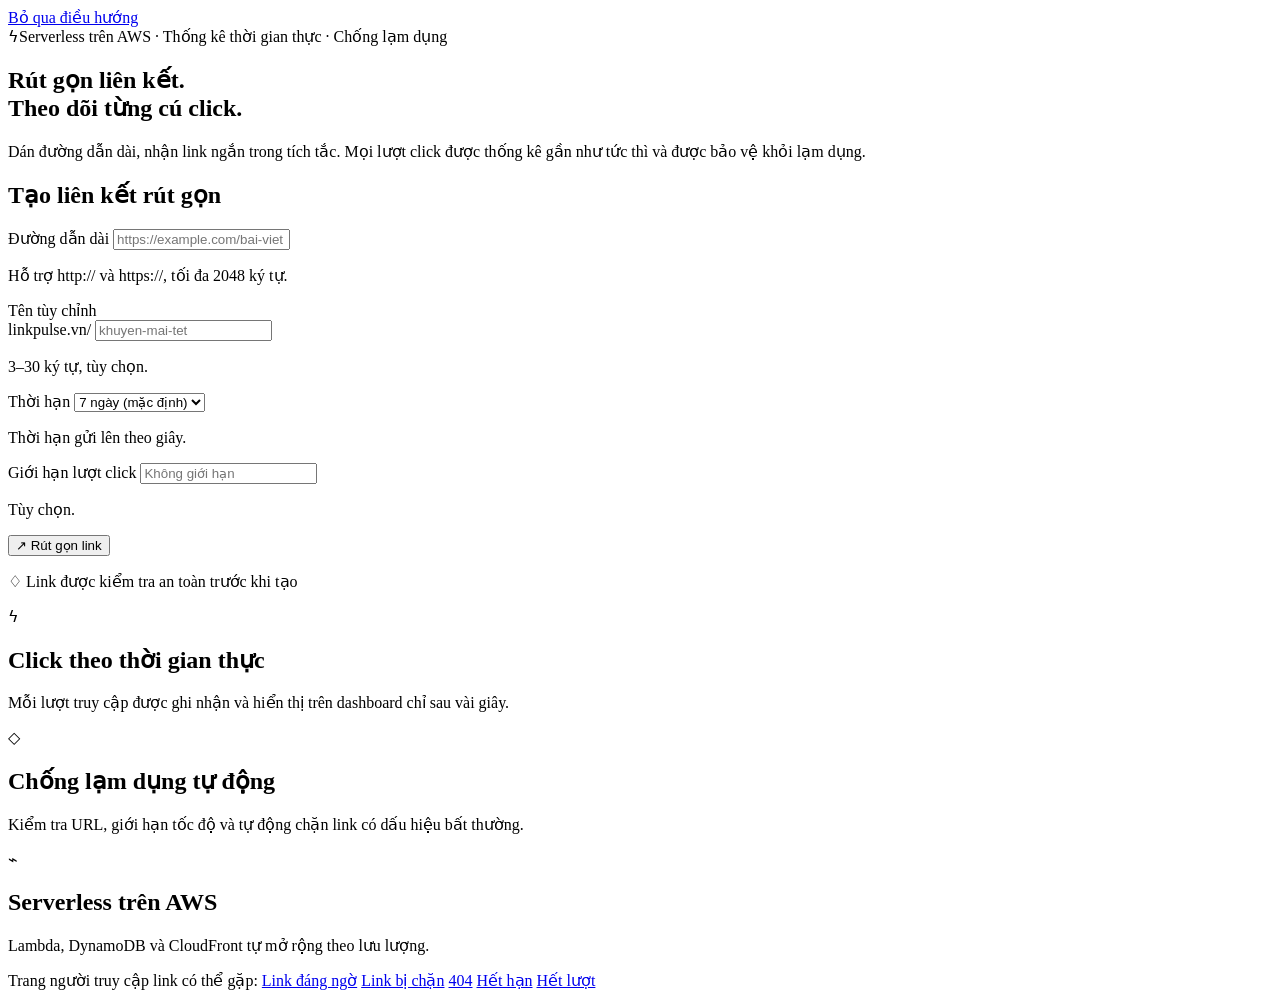
==== frontend/index.html @ 50fee35e "feat: tạm hoàn thiện frontend TV2" ====
<!doctype html>
<html lang="vi">
<head>
  <meta charset="utf-8">
  <meta name="viewport" content="width=device-width, initial-scale=1">
  <meta name="description" content="Rút gọn liên kết an toàn với LinkPulse.">
  <title>Rút gọn liên kết — LinkPulse</title>
  <link rel="icon" href="/favicon.svg" type="image/svg+xml">
  <link rel="stylesheet" href="/css/tokens.css">
  <link rel="stylesheet" href="/css/style.css">
  <!-- Mỗi trang chỉ tải module JavaScript phục vụ đúng chức năng của trang đó. -->
  <script type="module" src="/js/home.js"></script>
</head>
<body>
  <a class="skip-link" href="#main">Bỏ qua điều hướng</a>
  <header class="site-header" data-site-header></header>
  <main id="main" class="container main-content">
    <!-- Phần giới thiệu và form là nội dung chính của trang rút gọn link. -->
    <section class="home-intro">
      <span class="pill home-pill"><span aria-hidden="true">ϟ</span>Serverless trên AWS · Thống kê thời gian thực · Chống lạm dụng</span>
      <h1>Rút gọn liên kết.<br>Theo dõi từng cú click.</h1>
      <p>Dán đường dẫn dài, nhận link ngắn trong tích tắc. Mọi lượt click được thống kê gần như tức thì và được bảo vệ khỏi lạm dụng.</p>
    </section>

    <section class="surface home-form" aria-labelledby="create-heading">
      <h2 id="create-heading" class="sr-only">Tạo liên kết rút gọn</h2>
      <div id="form-notice" class="notice" role="status" aria-live="polite" hidden>
        <div class="notice-content"></div>
        <button class="icon-button" type="button" aria-label="Đóng thông báo" data-dismiss-notice>×</button>
      </div>
      <form id="shorten-form" novalidate>
        <div class="field">
            <label for="url-input">Đường dẫn dài</label>
            <input id="url-input" name="url" type="url" inputmode="url" autocomplete="url" maxlength="2048" placeholder="https://example.com/bai-viet" aria-describedby="url-hint url-error" required>
            <p id="url-hint" class="field-hint">Hỗ trợ http:// và https://, tối đa 2048 ký tự.</p>
            <p id="url-error" class="field-error" aria-live="polite"></p>
        </div>
        <div class="options-grid">
          <div class="field">
            <label for="alias-input">Tên tùy chỉnh</label>
            <div class="alias-input">
              <span class="alias-prefix" aria-hidden="true">linkpulse.vn/</span>
              <input id="alias-input" name="alias" type="text" minlength="3" maxlength="30" autocomplete="off" placeholder="khuyen-mai-tet" aria-describedby="alias-hint alias-error">
            </div>
            <p id="alias-hint" class="field-hint">3–30 ký tự, tùy chọn.</p>
            <p id="alias-error" class="field-error" aria-live="polite"></p>
          </div>
          <div class="field">
            <label for="expiry-input">Thời hạn</label>
            <select id="expiry-input" name="expiry">
              <option value="3600">1 giờ</option>
              <option value="86400">24 giờ</option>
              <option value="604800" selected>7 ngày (mặc định)</option>
              <option value="2592000">30 ngày</option>
              <option value="">Không hết hạn</option>
            </select>
            <p class="field-hint">Thời hạn gửi lên theo giây.</p>
          </div>
          <div class="field">
            <label for="max-clicks-input">Giới hạn lượt click</label>
            <input id="max-clicks-input" name="max_clicks" type="number" min="1" step="1" inputmode="numeric" placeholder="Không giới hạn" aria-describedby="clicks-error">
            <p class="field-hint">Tùy chọn.</p>
            <p id="clicks-error" class="field-error" aria-live="polite"></p>
          </div>
        </div>
        <button id="submit-button" class="btn btn-primary btn-large" type="submit"><span aria-hidden="true">↗</span> Rút gọn link</button>
        <p class="home-note"><span aria-hidden="true">♢</span> Link được kiểm tra an toàn trước khi tạo</p>
      </form>
      <section id="result-card" class="result-card" aria-live="polite" hidden>
        <div class="result-top">
          <p id="result-title" class="result-title"></p>
          <span id="result-status" class="pill pill-active">Đang hoạt động</span>
        </div>
        <div class="result-link">
          <a id="short-url" class="mono" target="_blank" rel="noopener noreferrer"></a>
          <button id="copy-button" class="btn btn-secondary btn-small" type="button">Sao chép</button>
        </div>
        <p id="result-destination" class="result-details"></p>
        <div class="result-meta">
          <span id="result-expiry"></span>
          <span id="result-limit"></span>
          <span>Đã qua kiểm tra URL</span>
        </div>
        <div class="result-actions">
          <a id="result-stats" class="btn btn-secondary btn-small" href="/dashboard.html">Xem thống kê</a>
          <button id="new-link-button" class="btn btn-ghost btn-small" type="button">Tạo link khác</button>
        </div>
      </section>
    </section>
    <!-- Các thẻ dưới đây giới thiệu tính năng, không thay thế trạng thái backend. -->
    <section class="feature-grid" aria-label="Tính năng LinkPulse">
      <article class="surface feature-card">
        <span class="feature-icon" aria-hidden="true">ϟ</span>
        <h2>Click theo thời gian thực</h2>
        <p>Mỗi lượt truy cập được ghi nhận và hiển thị trên dashboard chỉ sau vài giây.</p>
      </article>
      <article class="surface feature-card">
        <span class="feature-icon" aria-hidden="true">◇</span>
        <h2>Chống lạm dụng tự động</h2>
        <p>Kiểm tra URL, giới hạn tốc độ và tự động chặn link có dấu hiệu bất thường.</p>
      </article>
      <article class="surface feature-card">
        <span class="feature-icon" aria-hidden="true">⌁</span>
        <h2>Serverless trên AWS</h2>
        <p>Lambda, DynamoDB và CloudFront tự mở rộng theo lưu lượng.</p>
      </article>
    </section>
    <section class="demo-scenario" aria-label="Mô phỏng kịch bản" data-demo-scenario hidden>
      <label for="scenario-select">Kịch bản kiểm thử</label>
      <span>Mô phỏng phản hồi API:</span>
      <select id="scenario-select" class="control">
        <option value="ok">201 Tạo thành công</option>
        <option value="duplicate">200 Link đã tồn tại (trả mã cũ)</option>
        <option value="rate_limited">429 rate_limited</option>
        <option value="network">Lỗi mạng</option>
        <option value="blocked_domain">400 blocked_domain</option>
        <option value="invalid_url">400 invalid_url</option>
        <option value="alias_taken">409 alias_taken</option>
      </select>
    </section>
    <p class="home-footer">Trang người truy cập link có thể gặp:
      <a href="/warning.html?reason=suspicious">Link đáng ngờ</a>
      <a href="/warning.html?reason=blocked">Link bị chặn</a>
      <a href="/error.html?type=404">404</a>
      <a href="/error.html?type=expired">Hết hạn</a>
      <a href="/error.html?type=max_clicks">Hết lượt</a>
    </p>
  </main>
  <footer class="site-footer" data-site-footer></footer>
  <div class="toast-region" data-toast-region aria-live="polite" aria-atomic="true"></div>
</body>
</html>
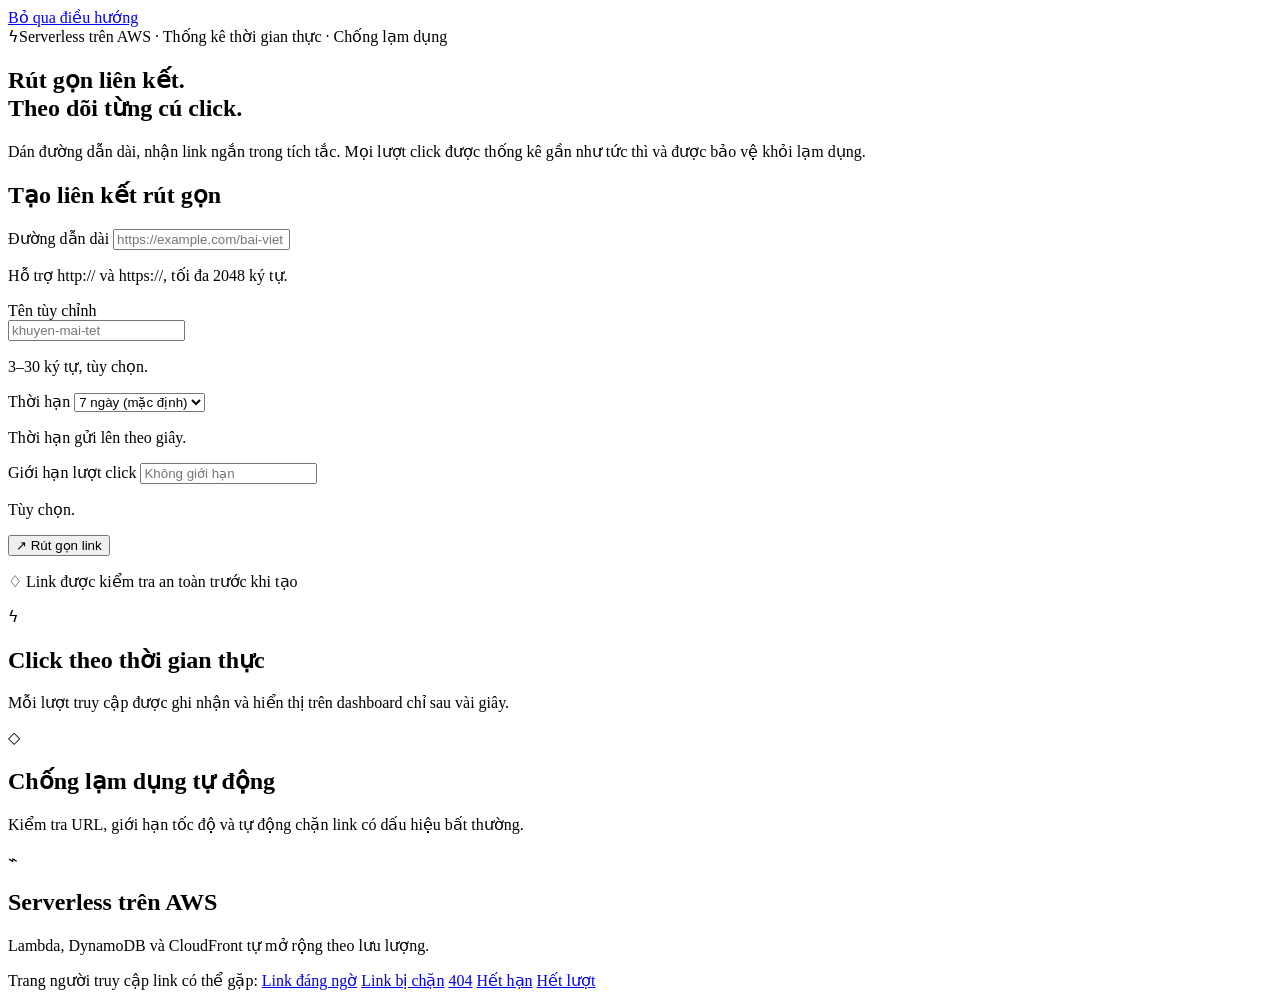
==== commit d4b32a01: "fix(frontend): hoàn thiện TV2 và cập nhật bằng chứng E2E" ====
--- a/frontend/index.html
+++ b/frontend/index.html
@@ -39,7 +39,7 @@
           <div class="field">
             <label for="alias-input">Tên tùy chỉnh</label>
             <div class="alias-input">
-              <span class="alias-prefix" aria-hidden="true">linkpulse.vn/</span>
+              <span class="alias-prefix" aria-hidden="true"></span>
               <input id="alias-input" name="alias" type="text" minlength="3" maxlength="30" autocomplete="off" placeholder="khuyen-mai-tet" aria-describedby="alias-hint alias-error">
             </div>
             <p id="alias-hint" class="field-hint">3–30 ký tự, tùy chọn.</p>
